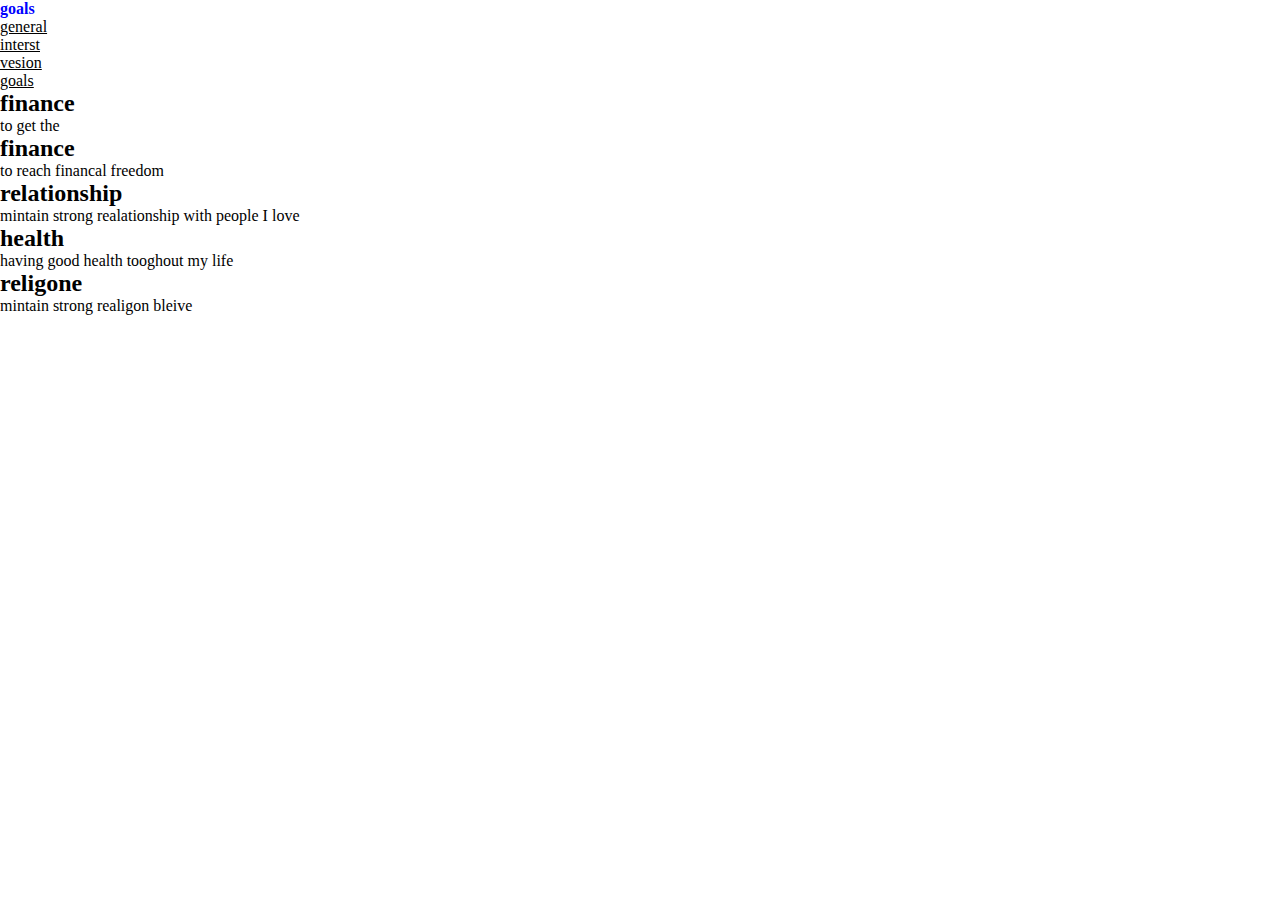
==== goal.html @ 5b439344 "goal.html added" ====
<!DOCTYPE! html>

  <html>

  <head>

  <title>goal </title>


<lINK REL="StyleSheet" HREF="style.css">
<link href="https://fonts.googleapis.com/css?family=Open+Sans" rel="stylesheet">
  </head>

  <body>

  <div class ="header">
<h1> goals </h1>
 </div>
    <img src>

  <ul>

   <li><a class ="active" href="file:///F:/case%20study/css50%20web%20programming/project0/index.html"> general </a> </li>
   <li><a href="file:///F:/case%20study/css50%20web%20programming/project0/intrest.html"> interst</a></li>
   <li><a href="file:///F:/case%20study/css50%20web%20programming/project0/vesion.html"> vesion</a></li>
   <li><a href="#"> goals</a></li>

 </ul>



   <div class="box one">
    <h2>finance</h2>
     <p> to get the </p>
	 </div>
   
   
   <div class="box two">
   <h2>finance</h2>
     <p> to reach financal freedom</p>
   </div>
   
   <div class="box three">
   <h2>relationship</h2>
   <p> mintain strong realationship with people I love </p>
   </div>
   
   
   <div class="box four">
     <h2>health</h2>
	 <p> having good health tooghout my life </p>
   </div>
   
   
   <div class="box five">
     <h2>religone</h2>
	 <p> mintain strong realigon bleive </p>
   </div>



  </body>

  </html>
---- style.css ----
* {

  margin: 0;
  padding : 0 ;
  box-sizing : border-box;

}

a {
   style: none;
   color: black ;
}

 body {

   background-color: ffff;

 }


h1 {

  font-style: rile;
  font-size : 1em;
  color: blue;

}
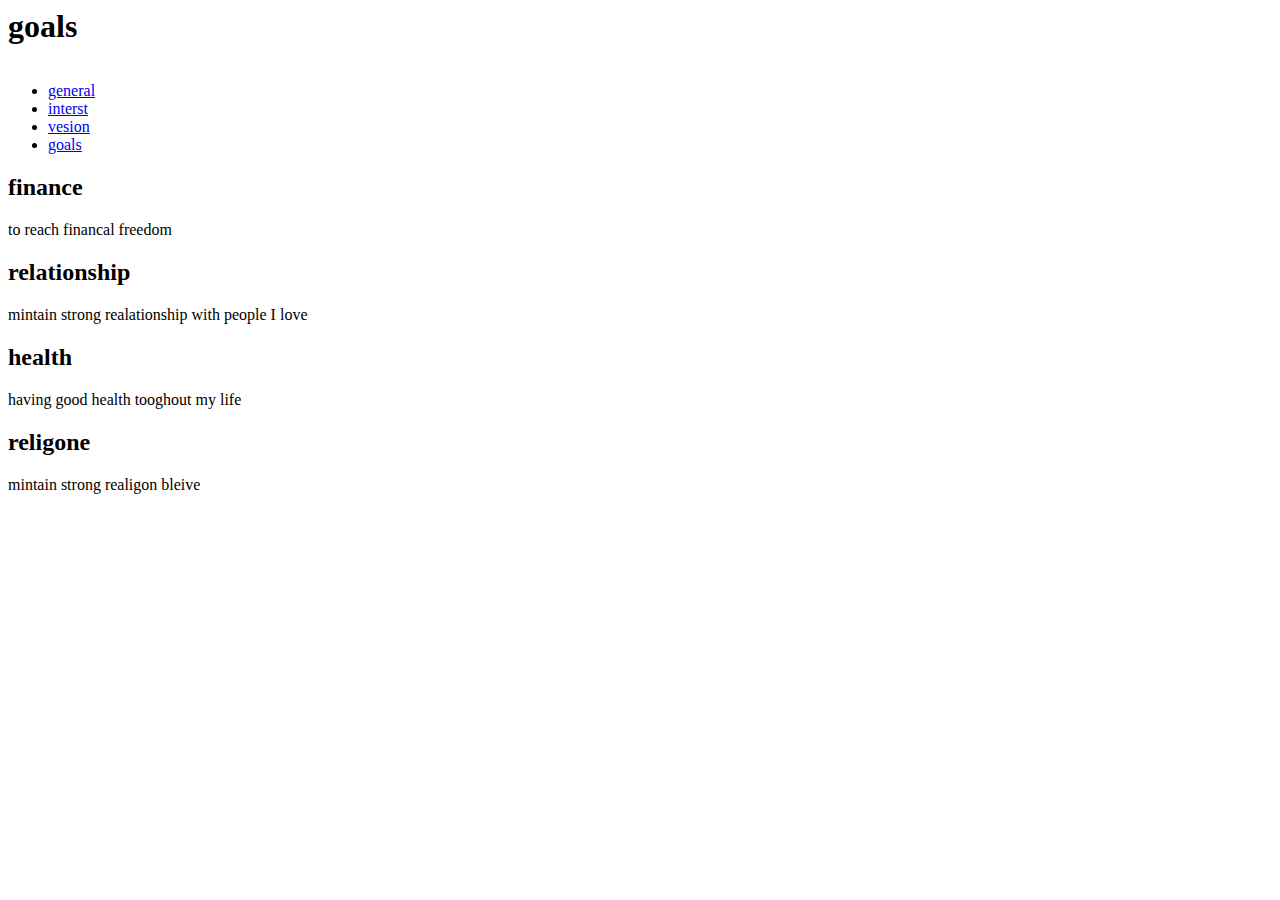
==== commit ce505da6: "goal altered" ====
--- a/goal.html
+++ b/goal.html
@@ -7,7 +7,7 @@
   <title>goal </title>
 
 
-<lINK REL="StyleSheet" HREF="style.css">
+<lINK REL="StyleSheet" HREF="goal.css">
 <link href="https://fonts.googleapis.com/css?family=Open+Sans" rel="stylesheet">
   </head>
 
@@ -23,38 +23,43 @@
    <li><a class ="active" href="file:///F:/case%20study/css50%20web%20programming/project0/index.html"> general </a> </li>
    <li><a href="file:///F:/case%20study/css50%20web%20programming/project0/intrest.html"> interst</a></li>
    <li><a href="file:///F:/case%20study/css50%20web%20programming/project0/vesion.html"> vesion</a></li>
-   <li><a href="#"> goals</a></li>
+   <li><a href="file:///F:/case%20study/css50%20web%20programming/project0/goal.html"> goals</a></li>
 
  </ul>
 
 
 
-   <div class="box one">
-    <h2>finance</h2>
-     <p> to get the </p>
-	 </div>
+  
    
    
    <div class="box two">
+   <div class="title">
    <h2>finance</h2>
-     <p> to reach financal freedom</p>
+   <p> to reach financal freedom</p>
+     </div>
    </div>
    
    <div class="box three">
+   <div class="title">
    <h2>relationship</h2>
    <p> mintain strong realationship with people I love </p>
+   </div>
    </div>
    
    
    <div class="box four">
+   <div class="title">
      <h2>health</h2>
 	 <p> having good health tooghout my life </p>
+	 </div>
    </div>
    
    
    <div class="box five">
+   <div class="title">
      <h2>religone</h2>
 	 <p> mintain strong realigon bleive </p>
+	 </div>
    </div>
 
 
